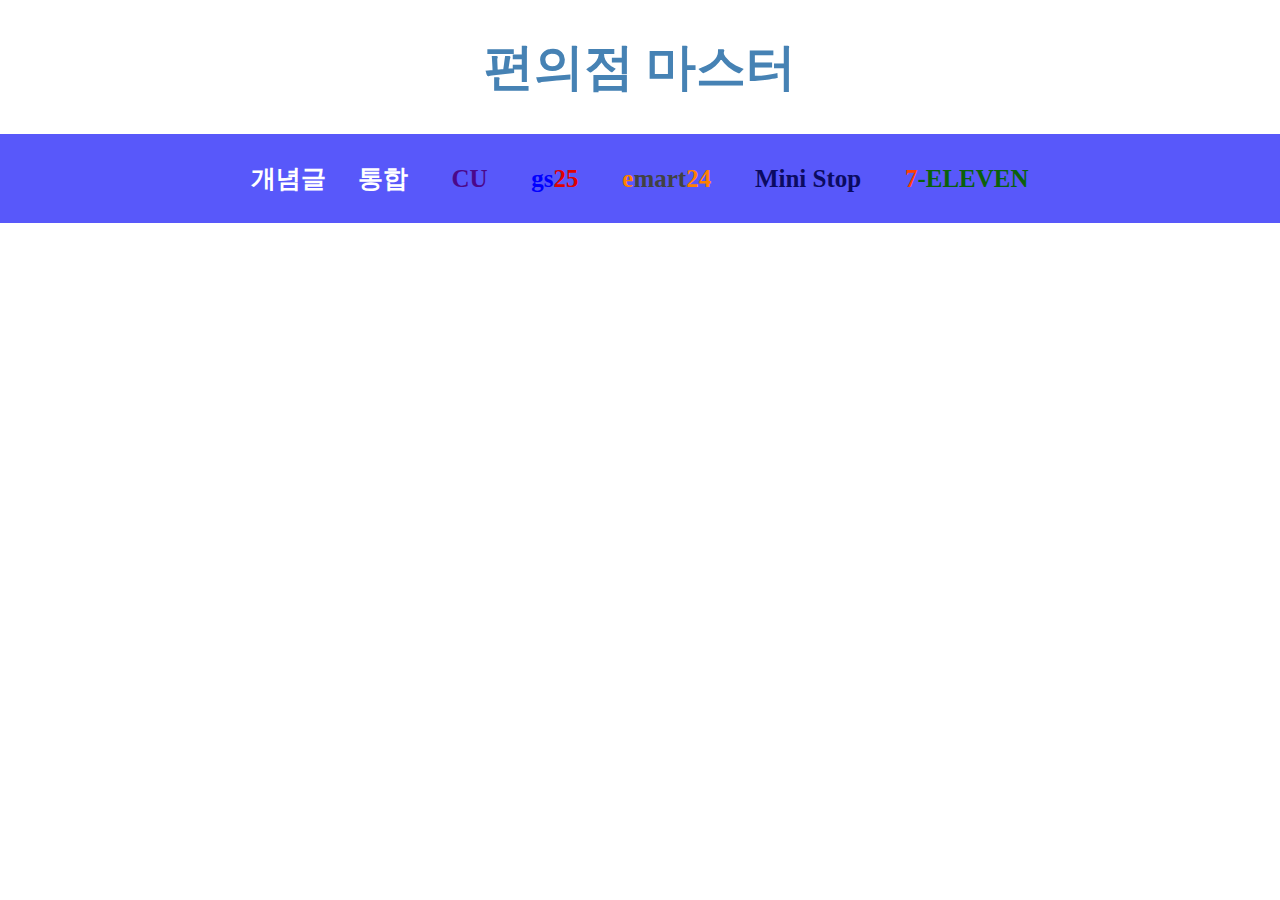
==== pm1.html @ 0bc9ca95 "편의점마스터 디자인시작1" ====
<!DOCTYPE html>
<html lang="en">
<head>
    <meta charset="UTF-8">
    <meta name="viewport" content="width=device-width, initial-scale=1.0">
    <title>편의점 마스터</title>
    <link rel="stylesheet" href="pm1.css" />
</head>

<body>

  <h1 class="top1">
     편의점 마스터
  </h1>
  
  <h2 class="top2">
     <br>
    개념글&nbsp &nbsp &nbsp통합
     &nbsp &nbsp &nbsp
     <span id="cu">CU</span>
     &nbsp &nbsp &nbsp
     <span id="gs">gs</span><span id="gs2">25</span>
     &nbsp &nbsp &nbsp
     <span class="em">e<span id="em2">mart</span>24</span>
     &nbsp &nbsp &nbsp
     <span id="mi">Mini Stop</span>
     &nbsp &nbsp &nbsp
     <span id="sev">7</span><span id="sev2">-ELEVEN</span>
     
     <br><br>
  </h2>
          
   

</body>
</html>
---- pm1.css ----
body{
    margin-left:0;
    margin-right:0;
}

.top1{
    color:steelblue;
    font-size:50px;
    text-align:center;
    

}

.top2{
    color:white;
    font-size:25px;
    text-align:center;
    background-color:#5858FA;
}

#cu{
    color:#4B088A;
}

#gs{
    color:#0000FF;
}

#gs2{
    color:#DF0101;
}

.em{
    color:#FF8000;
}

#em2{
    color:#424242;
}

#mi{
    color:#0B0B61;
}

#sev{
    color:#FF4000;
}

#sev2{
    color:#0B610B;
}
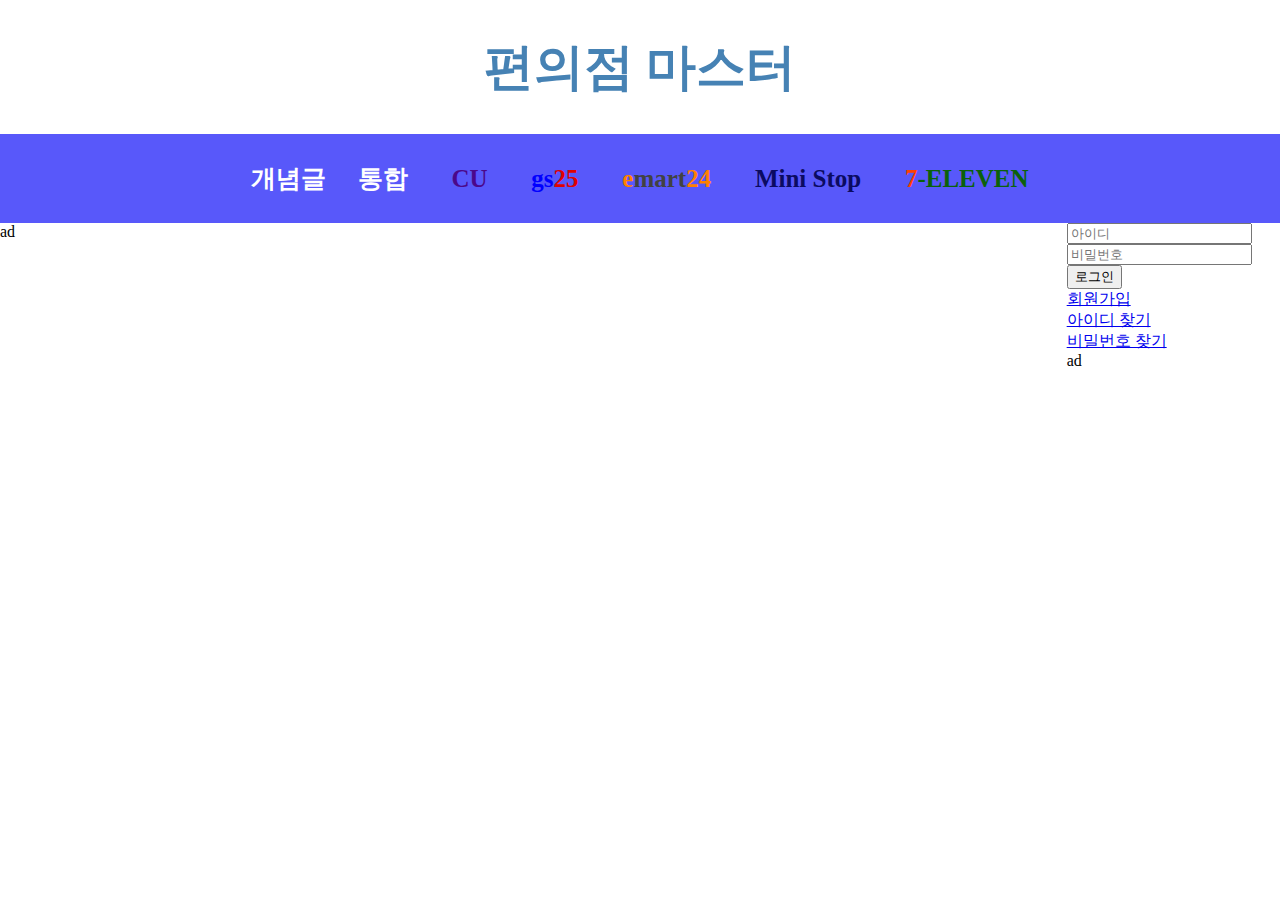
==== commit ea48b4a0: "login 화면 만듬" ====
--- a/pm1.html
+++ b/pm1.html
@@ -8,29 +8,46 @@
 </head>
 
 <body>
+   <header>
+      <h1 class="top1">
+         편의점 마스터
+      </h1>
+   </header>
+  <nav>
+      <h2 class="top2">
+         <br>
+        개념글&nbsp &nbsp &nbsp통합
+         &nbsp &nbsp &nbsp
+         <span id="cu">CU</span>
+         &nbsp &nbsp &nbsp
+         <span id="gs">gs</span><span id="gs2">25</span>
+         &nbsp &nbsp &nbsp
+         <span class="em">e<span id="em2">mart</span>24</span>
+         &nbsp &nbsp &nbsp
+         <span id="mi">Mini Stop</span>
+         &nbsp &nbsp &nbsp
+         <span id="sev">7</span><span id="sev2">-ELEVEN</span>
 
-  <h1 class="top1">
-     편의점 마스터
-  </h1>
-  
-  <h2 class="top2">
-     <br>
-    개념글&nbsp &nbsp &nbsp통합
-     &nbsp &nbsp &nbsp
-     <span id="cu">CU</span>
-     &nbsp &nbsp &nbsp
-     <span id="gs">gs</span><span id="gs2">25</span>
-     &nbsp &nbsp &nbsp
-     <span class="em">e<span id="em2">mart</span>24</span>
-     &nbsp &nbsp &nbsp
-     <span id="mi">Mini Stop</span>
-     &nbsp &nbsp &nbsp
-     <span id="sev">7</span><span id="sev2">-ELEVEN</span>
-     
-     <br><br>
-  </h2>
-          
-   
-
+         <br><br>
+      </h2>
+  </nav>
+  <div class="article">
+   <aside>ad</aside>
+   <section></section>
+   <aside>
+      <div class="login">
+         <form action="login_process">
+            <input type="text" placeholder="아이디">
+            <input type="password" placeholder="비밀번호">
+            <input type="submit" value="로그인">
+         </form>
+         <p class="join"><a href="#">회원가입</a></p>
+         <p class="join"><a href="#">아이디 찾기</a></p>
+         <p class="join"><a href="#">비밀번호 찾기</a></p>
+      </div>
+      ad
+   </aside>
+  </div>
+  <footer></footer>
 </body>
 </html>--- a/pm1.css
+++ b/pm1.css
@@ -16,6 +16,7 @@
     font-size:25px;
     text-align:center;
     background-color:#5858FA;
+    margin-bottom: 0;
 }
 
 #cu{
@@ -48,4 +49,15 @@
 
 #sev2{
     color:#0B610B;
+}
+.article{
+    display: grid;
+    grid-template-columns: 1fr 4fr 1fr;
+
+}
+aside{
+    
+}
+.join{
+    margin: 0;
 }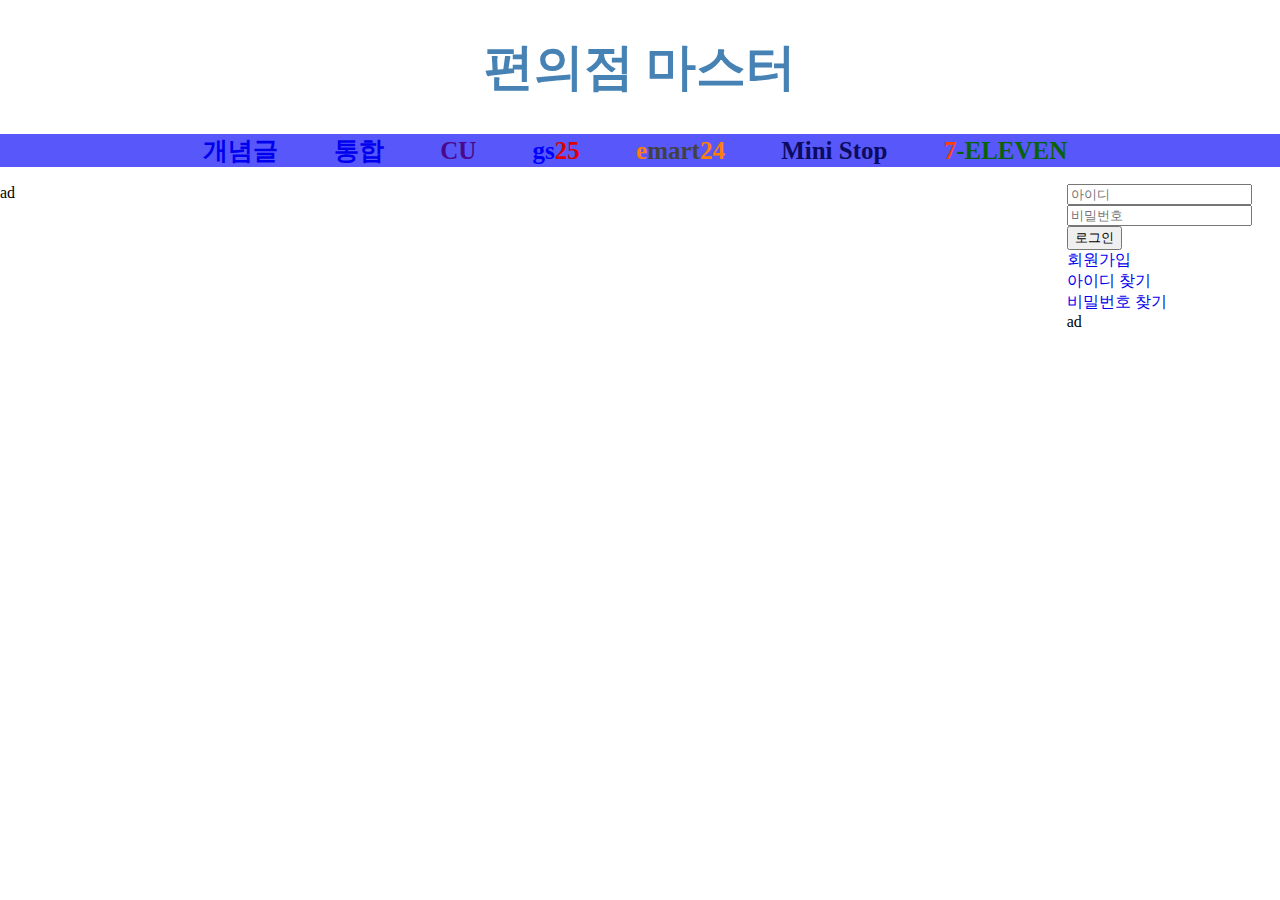
==== commit 61758fd1: "네비게이션 정렬" ====
--- a/pm1.html
+++ b/pm1.html
@@ -14,21 +14,20 @@
       </h1>
    </header>
   <nav>
+     <div class="navigation">
+
+     </div>
       <h2 class="top2">
-         <br>
-        개념글&nbsp &nbsp &nbsp통합
-         &nbsp &nbsp &nbsp
-         <span id="cu">CU</span>
-         &nbsp &nbsp &nbsp
-         <span id="gs">gs</span><span id="gs2">25</span>
-         &nbsp &nbsp &nbsp
-         <span class="em">e<span id="em2">mart</span>24</span>
-         &nbsp &nbsp &nbsp
-         <span id="mi">Mini Stop</span>
-         &nbsp &nbsp &nbsp
-         <span id="sev">7</span><span id="sev2">-ELEVEN</span>
-
-         <br><br>
+        <ul>
+         <li><a href="#">개념글</a></li>
+         <li><a href="#">통합</a></li>
+         <li><a href="#"><span id="cu">CU</span></a></li>
+         <li><a href="#"><span id="gs">gs</span><span id="gs2">25</span></a></li>
+         <li><a href="#"><span class="em">e<span id="em2">mart</span>24</span></a></li>
+         <li><a href="#"><span id="mi">Mini Stop</span></a></li>
+         <li><a href="#"><span id="sev">7</span><span id="sev2">-ELEVEN</span></a></li>
+      </ul>
+         
       </h2>
   </nav>
   <div class="article">
--- a/pm1.css
+++ b/pm1.css
@@ -14,9 +14,25 @@
 .top2{
     color:white;
     font-size:25px;
-    text-align:center;
     background-color:#5858FA;
     margin-bottom: 0;
+}
+nav{
+    height: 50px;
+    
+}
+ul{
+    text-align: center;
+    
+}
+li{
+    display: inline-block;
+    list-style: none;
+    margin-right: 50px;
+    
+}
+a{
+    text-decoration: none;
 }
 
 #cu{
@@ -51,6 +67,7 @@
     color:#0B610B;
 }
 .article{
+    width: 100%;
     display: grid;
     grid-template-columns: 1fr 4fr 1fr;
 
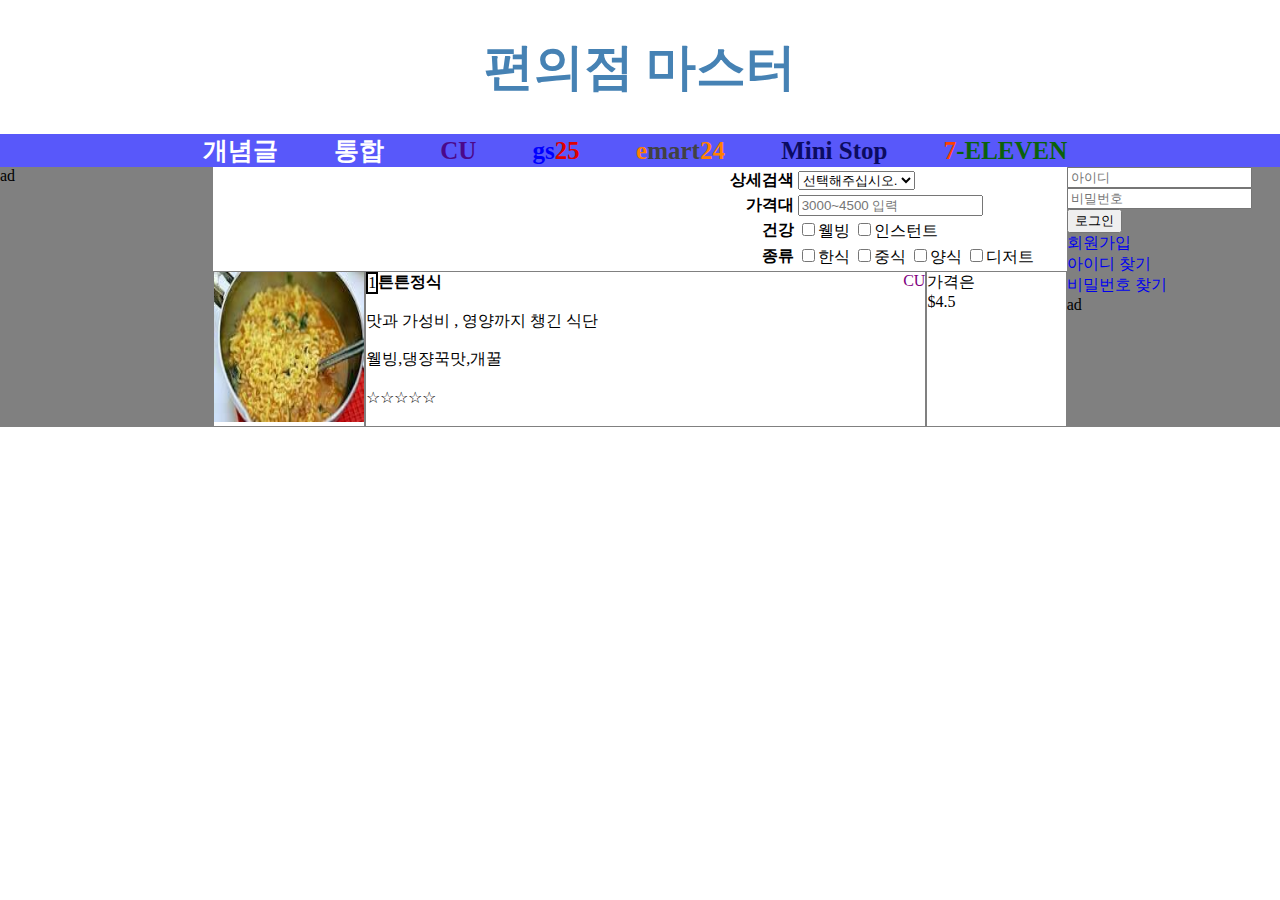
==== commit 861bf0b9: "메뉴바 완성 및 음식랭킹 완성" ====
--- a/pm1.html
+++ b/pm1.html
@@ -14,13 +14,10 @@
       </h1>
    </header>
   <nav>
-     <div class="navigation">
-
-     </div>
       <h2 class="top2">
         <ul>
-         <li><a href="#">개념글</a></li>
-         <li><a href="#">통합</a></li>
+         <li><a class="whitetext" href="#">개념글</a></li>
+         <li><a class="whitetext" href="#">통합</a></li>
          <li><a href="#"><span id="cu">CU</span></a></li>
          <li><a href="#"><span id="gs">gs</span><span id="gs2">25</span></a></li>
          <li><a href="#"><span class="em">e<span id="em2">mart</span>24</span></a></li>
@@ -31,21 +28,71 @@
       </h2>
   </nav>
   <div class="article">
-   <aside>ad</aside>
-   <section></section>
-   <aside>
-      <div class="login">
-         <form action="login_process">
-            <input type="text" placeholder="아이디">
-            <input type="password" placeholder="비밀번호">
-            <input type="submit" value="로그인">
-         </form>
-         <p class="join"><a href="#">회원가입</a></p>
-         <p class="join"><a href="#">아이디 찾기</a></p>
-         <p class="join"><a href="#">비밀번호 찾기</a></p>
-      </div>
-      ad
-   </aside>
+
+       <aside>ad</aside>
+
+       <section>
+          <div class="search-menu">
+             <table>
+                <tr>
+                   <th>상세검색</th>
+                   <td>
+                      <select name="search">
+                         <option value="">선택해주십시오.</option>
+                         <option value="추천순">추천순</option>
+                         <option value="최신순">최신순</option>
+                         <option value="가격순">가격순</option>
+                     </select>
+                   </td>
+                </tr>
+                <tr>
+                   <th>가격대</th>
+                   <td><input type="text" placeholder="3000~4500 입력"></td>
+                </tr>
+                <tr>
+                   <th>건강</th>
+                   <td><input type="checkbox" value="웰빙">웰빙 <input type="checkbox" value="인스턴트">인스턴트</td>
+                </tr>
+                <tr>
+                   <th>종류</th>
+                   <td>
+                      <input type="checkbox" value="한식">한식
+                      <input type="checkbox" value="중식">중식
+                      <input type="checkbox" value="양식">양식
+                      <input type="checkbox" value="디저트">디저트
+                   </td> 
+                </tr>
+             </table>
+          </div>
+          <div class="food">
+             <div class="foodImg"><img src="img/ramen.jpg" height="150px" width="150px"></div>
+             <div class="foodEX">
+                <div class="foodInfo">
+                   <div class="num" >1</div>
+                   <div class="foodLogo">CU</div>
+                   <div class="foodName"><b>튼튼정식</b></div>
+                </div>
+                <div class="foodExplain">맛과 가성비 , 영양까지 챙긴 식단</div>
+                <div class="tag">웰빙,댕쟝꾹맛,개꿀</div>
+                <div class="start">☆☆☆☆☆</div>
+             </div>
+             <div class="foodPrice">가격은 <br>$4.5</div>
+          </div>
+       </section>
+    
+       <aside>
+          <div class="login">
+             <form action="login_process" method="POST">
+                <input type="text" placeholder="아이디">
+                <input type="password" placeholder="비밀번호">
+                <input type="submit" value="로그인">
+             </form>
+             <p class="join"><a href="#">회원가입</a></p>
+             <p class="join"><a href="#">아이디 찾기</a></p>
+             <p class="join"><a href="#">비밀번호 찾기</a></p>
+          </div>
+          ad
+       </aside>
   </div>
   <footer></footer>
 </body>
--- a/pm1.css
+++ b/pm1.css
@@ -7,23 +7,16 @@
     color:steelblue;
     font-size:50px;
     text-align:center;
-    
-
 }
 
 .top2{
-    color:white;
     font-size:25px;
     background-color:#5858FA;
     margin-bottom: 0;
 }
-nav{
-    height: 50px;
-    
-}
 ul{
     text-align: center;
-    
+    margin: 0;
 }
 li{
     display: inline-block;
@@ -33,6 +26,9 @@
 }
 a{
     text-decoration: none;
+}
+.whitetext{
+    color: white;
 }
 
 #cu{
@@ -73,8 +69,39 @@
 
 }
 aside{
-    
+    background-color: grey;
 }
 .join{
     margin: 0;
-}+}
+.search-menu{
+    float: right;
+    margin-right: 30px;
+}
+th{
+    float: right;
+}
+.food{
+    clear: both;
+    display: grid;
+    grid-template-columns: 1fr 4fr 1fr;
+}
+.foodImg{
+    border: gray 1px solid;
+}
+.foodEX{
+    display: grid;
+    grid-template-rows: 1fr 1fr 1fr 1fr;
+    border: gray 1px solid;
+}
+.num{
+    float:left;
+    border: 2px solid black;
+}
+.foodLogo{
+    float: right;
+    color:purple
+}
+.foodPrice{
+    border: gray 1px solid;
+}
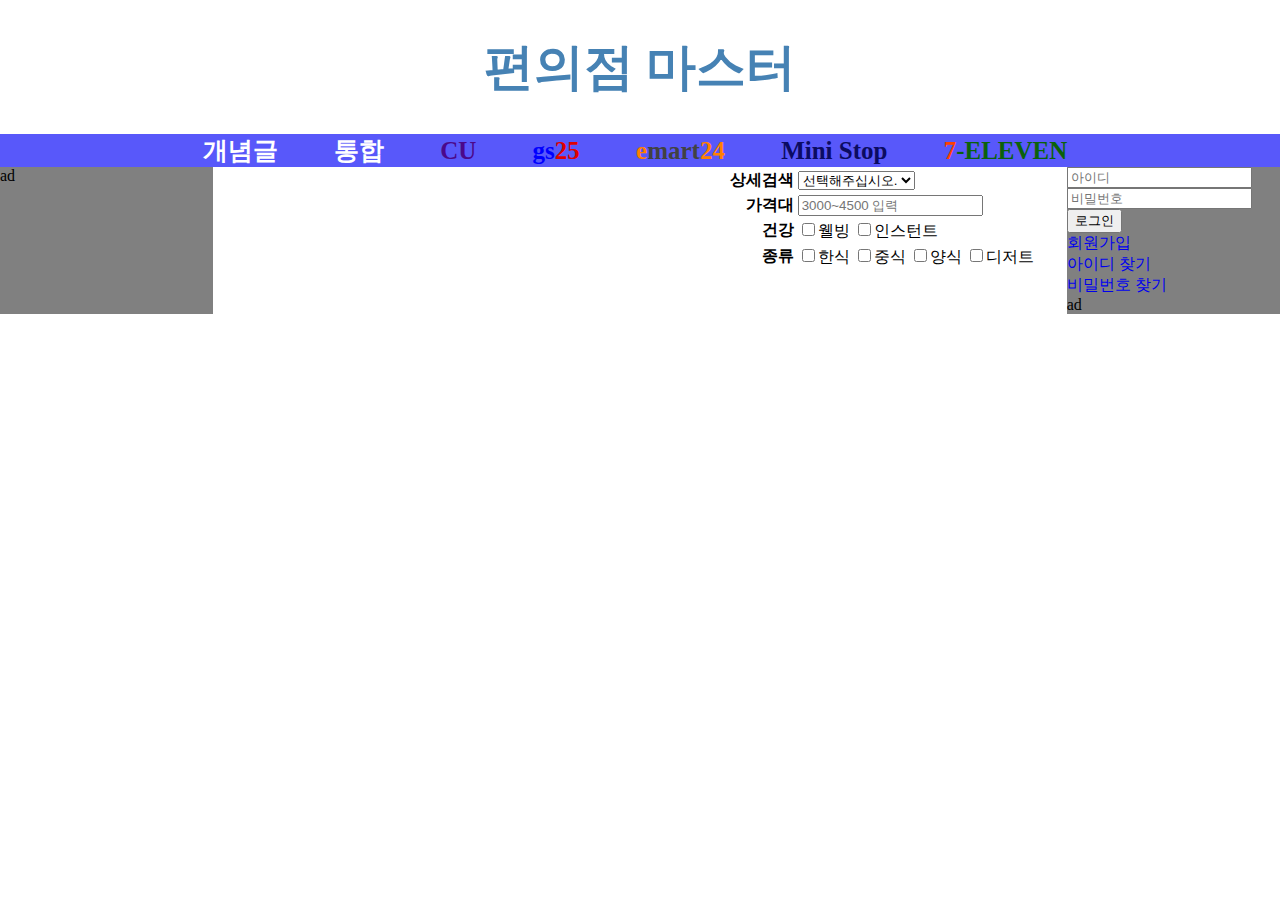
==== commit 3fa8e8f7: "za" ====
--- a/pm1.html
+++ b/pm1.html
@@ -64,20 +64,6 @@
                 </tr>
              </table>
           </div>
-          <div class="food">
-             <div class="foodImg"><img src="img/ramen.jpg" height="150px" width="150px"></div>
-             <div class="foodEX">
-                <div class="foodInfo">
-                   <div class="num" >1</div>
-                   <div class="foodLogo">CU</div>
-                   <div class="foodName"><b>튼튼정식</b></div>
-                </div>
-                <div class="foodExplain">맛과 가성비 , 영양까지 챙긴 식단</div>
-                <div class="tag">웰빙,댕쟝꾹맛,개꿀</div>
-                <div class="start">☆☆☆☆☆</div>
-             </div>
-             <div class="foodPrice">가격은 <br>$4.5</div>
-          </div>
        </section>
     
        <aside>
